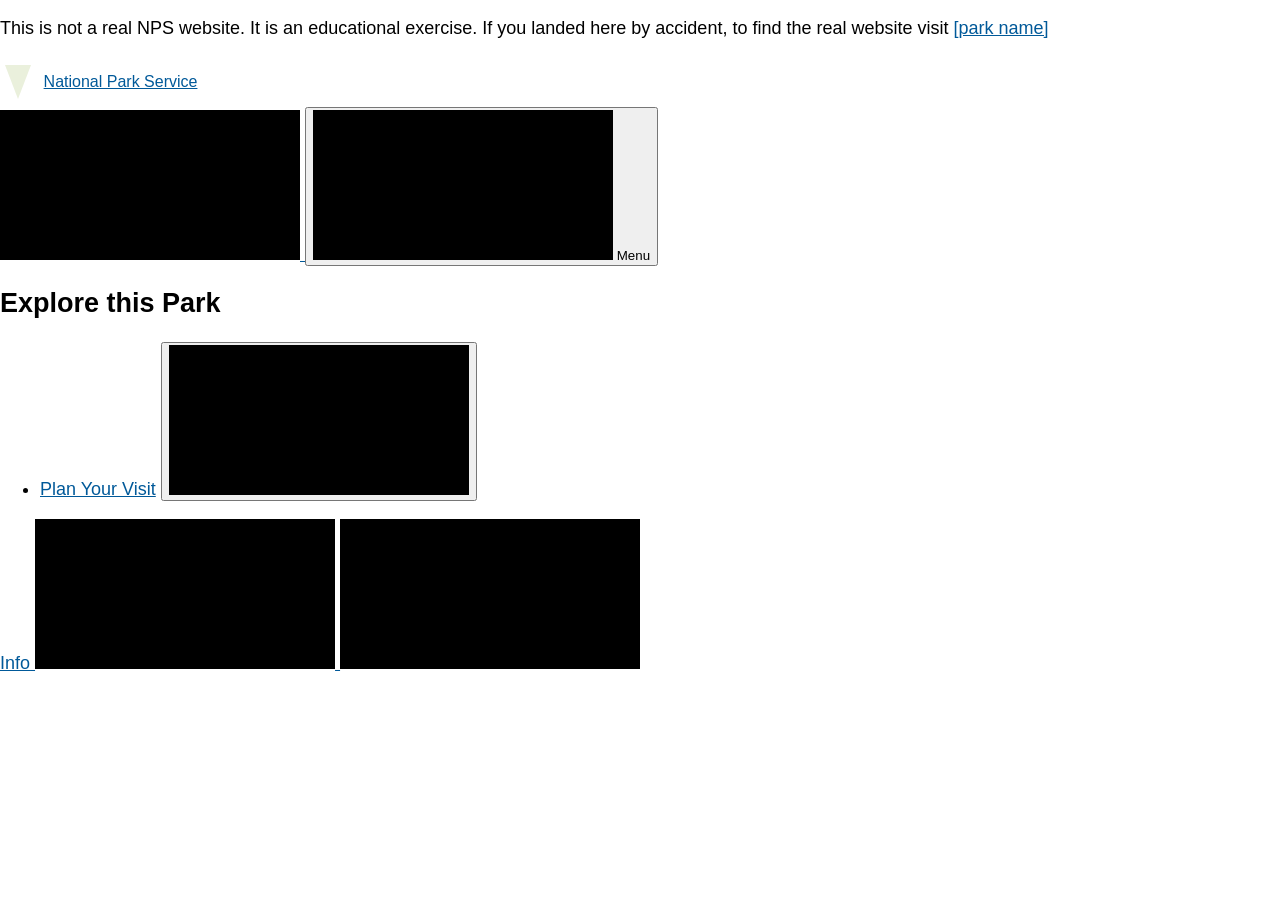
==== src/index.html @ 7e8bb51a "Initial commit" ====
<!DOCTYPE html>
<html lang="en">
  <head>
    <meta charset="UTF-8" />
    <meta name="viewport" content="width=device-width, initial-scale=1.0" />
    <title>[Park Name]</title>
    <link rel="stylesheet" href="css/style.css" />
    <script type="module" src="js/main.js"></script>
  </head>
  <body>
    <p class="disclaimer">
      This is not a real NPS website. It is an educational exercise. If you
      landed here by accident, to find the real website visit
      <a href="parkUrl">[park name]</a>
    </p>
    <div class="skip-links" aria-label="short-cut links" role="navigation">
      <ul>
        <li>
          <a
            href="#global-nav-toggle"
            aria-label="Skip to global NPS navigation"
            >Skip to global NPS navigation</a
          >
        </li>
        <li>
          <a href="#local-nav" aria-label="Skip to this park navigation"
            >Skip to this park navigation</a
          >
        </li>
        <li>
          <a href="#main" aria-label="Skip to the main content"
            >Skip to the main content</a
          >
        </li>
        <li>
          <a
            href="#park-footer"
            aria-label="Skip to this park information section"
            >Skip to this park information section</a
          >
        </li>
      </ul>
    </div>
    <header>
      <section class="global-header">
        <a href="index.html" class="site-title"
          ><span class="logo" role="presentation"></span>
          <span>National Park Service</span></a
        >
        <div class="global-header__right">
          <a class="search-icon" href="#park-footer">
            <svg class="icon">
              <use xlink:href="/images/sprite.symbol.svg#search"></use>
            </svg>
            <span class="visually-hidden">Search</span>
          </a>
          <button id="global-nav-toggle">
            <svg class="icon">
              <use xlink:href="/images/sprite.symbol.svg#menu"></use>
            </svg>
            <span class="visually-hidden">Open</span> Menu
          </button>
        </div>
        <nav class="global-nav">
          <h2 class="global-nav__section-heading">Explore this Park</h2>
          <ul class="global-nav__list">
            <li>
              <div class="global-nav__split-button">
                <a href="#">Plan Your Visit</a>
                <button class="global-nav__split-button__toggle">
                  <span class="visually-hidden"
                    >Toggle submenu for Plan Your Visit</span
                  >
                  <svg class="icon" role="presentation" focusable="false">
                    <use xlink:href="/images/sprite.symbol.svg#arrow"></use>
                  </svg>
                </button>
              </div>
            </li>
          </ul>
        </nav>
      </section>
      <section id="park-header">
        <a href="#">
          <span>Info</span>
          <svg class="icon" role="presentation" focusable="false">
            <use xlink:href="/images/sprite.symbol.svg#info"></use>
          </svg>
        </a>
        <svg class="icon" role="presentation" focusable="false">
          <use xlink:href="/images/sprite.symbol.svg#alert"></use>
        </svg>
      </section>
    </header>
    <main id="main"></main>
    <footer id="park-footer"></footer>
  </body>
</html>
---- src/css/style.css ----
:root {
  --bs-black: #000;
  --bs-brown: #393423;
  --bs-grey-2: #444;
  --bs-grey-3: #ccc;
  --bs-grey-4: #222;
  --bs-grey-5: #333;
  --bs-grey-6: #999;
  --bs-cape-honey: #ffe9ab;
  --bs-cerulean: #00aced;
  --bs-code-grey: #1d1d1d;
  --bs-chathams-blue: #0f4f7e;
  --bs-chathams-blue-2: #005999;
  --bs-chathams-blue-3: #87a7be;
  --bs-chathams-blue-4: #e1ebf4;
  --bs-crete: #4b5e26;
  --bs-light-green: #eaf0dc;
  --bs-dark-burgundy: #821206;
  --bs-emperor: #4f4f4f;
  --bs-madison: #093058;
  --bs-pampas: #f6f5f0;
  --bs-pablo: #73705f;
  --bs-white: #fff;
  --bs-pablo-2: #706d61;
  --bs-purple: #44136c;
  --bs-purple-2: #956cb7;
  --bs-gray-100: #f8f9fa;
  --bs-gray-200: #e9ecef;
  --bs-gray-300: #dee2e6;
  --bs-gray-400: #ced4da;
  --bs-gray-500: #adb5bd;
  --bs-gray-600: #6c757d;
  --bs-gray-700: #495057;
  --bs-gray-800: #343a40;
  --bs-gray-900: #212529;
  --bs-primary: #0d6efd;
  --bs-secondary: #6c757d;
  --bs-success: #4b5e26;
  --bs-info: #0dcaf0;
  --bs-warning: #ffc107;
  --bs-danger: #dc3545;
  --bs-light: #f8f9fa;
  --bs-dark: #212529;
  --bs-primary-rgb: 13, 110, 253;
  --bs-secondary-rgb: 108, 117, 125;
  --bs-success-rgb: 75, 94, 38;
  --bs-info-rgb: 13, 202, 240;
  --bs-warning-rgb: 255, 193, 7;
  --bs-danger-rgb: 220, 53, 69;
  --bs-light-rgb: 248, 249, 250;
  --bs-dark-rgb: 33, 37, 41;
  --bs-white-rgb: 255, 255, 255;
  --bs-black-rgb: 0, 0, 0;
  --bs-body-color-rgb: 33, 37, 41;
  --bs-body-bg-rgb: 255, 255, 255;
  --bs-font-sans-serif: system-ui, -apple-system, "Segoe UI", Roboto,
    "Helvetica Neue", "Noto Sans", "Liberation Sans", Arial, sans-serif,
    "Apple Color Emoji", "Segoe UI Emoji", "Segoe UI Symbol", "Noto Color Emoji";
  --bs-font-serif: "Times New Roman", Times, serif;
  --bs-font-monospace: SFMono-Regular, Menlo, Monaco, Consolas,
    "Liberation Mono", "Courier New", monospace;
  --bs-gradient: linear-gradient(
    180deg,
    rgba(255, 255, 255, 0.15),
    rgba(255, 255, 255, 0)
  );
  --bs-body-font-family: Helvetica Neue, Helvetica, Arial, sans-serif;
  --bs-body-font-size: 1rem;
  --bs-body-font-weight: 400;
  --bs-body-line-height: 1.75;
  --bs-body-color: #212529;
  --bs-body-bg: #fff;
  --bs-border-width: 1px;
  --bs-border-style: solid;
  --bs-border-color: #dee2e6;
  --bs-border-color-translucent: rgba(0, 0, 0, 0.175);
  --bs-border-radius: 0.375rem;
  --bs-border-radius-sm: 0.25rem;
  --bs-border-radius-lg: 0.5rem;
  --bs-border-radius-xl: 1rem;
  --bs-border-radius-2xl: 2rem;
  --bs-border-radius-pill: 50rem;
  --bs-link-color: #005999;
  --bs-link-hover-color: #003e6b;
  --bs-code-color: #d63384;
  --bs-highlight-bg: #fff3cd;
}

/* Global styles */

* {
  box-sizing: border-box;
}
img {
  max-width: 100%;
}

body {
  font-family: var(--bs-body-font-family);
  font-size: 18px;
  margin: 0;
}

a:link,
a:visited {
  color: var(--bs-link-color);
}

a:hover {
  color: var(--bs-link-hover-color);
}

/* Skip links styling */
.skip-links ul {
  list-style-type: none;
  margin: 0;
  padding-left: 0;
}

.skip-links a {
  font-size: 11px;
  font-size: 0.6875rem;
  position: absolute;
  right: 20px;
  top: -200px;
  z-index: -1;
}

.skip-links a:focus {
  top: 2px;
  z-index: 9999;
}

/* Title and logo styling */

.site-title {
  display: flex;
  align-items: center;
}
.site-title > span {
  font-size: 1rem;
  margin-left: 0.3em;
}

.logo {
  height: 0;
  width: 0;
  margin: 0.5em;
  display: inline-block;
  border-top: 34px solid var(--bs-light-green);
  border-left: 13px solid transparent;
  border-right: 13px solid transparent;
}

/* Utility styles */

.visually-hidden {
  position: absolute;
  width: 1px;
  height: 1px;
  margin: -1px;
  border: 0;
  padding: 0;
  white-space: nowrap;
  clip-path: inset(100%);
  clip: rect(0 0 0 0);
  overflow: hidden;
}

svg {
  background-color: var(--bs-black);
  fill: white;
}
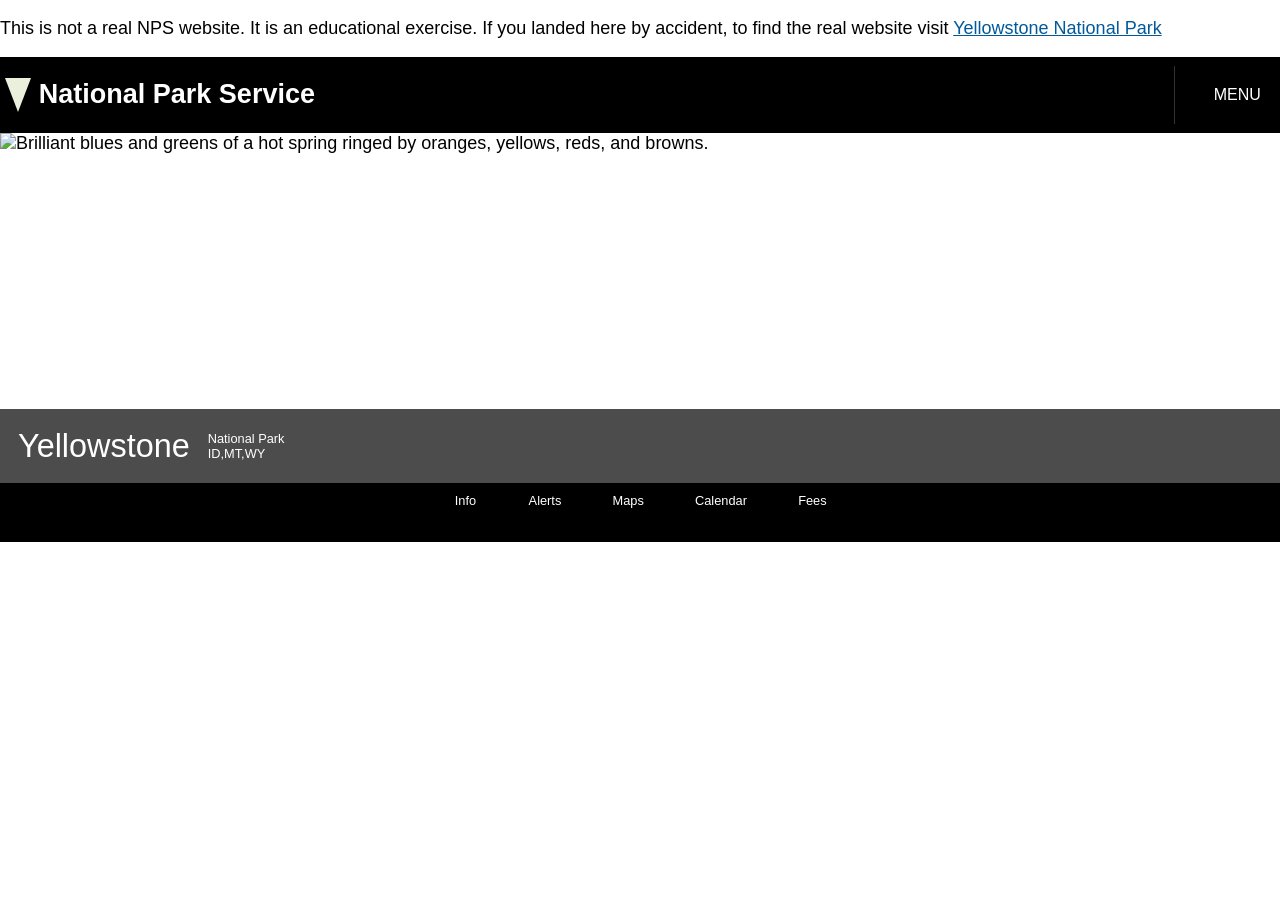
==== commit 90f0210d: "WeekOne" ====
--- a/src/index.html
+++ b/src/index.html
@@ -41,57 +41,84 @@
         </li>
       </ul>
     </div>
-    <header>
-      <section class="global-header">
-        <a href="index.html" class="site-title"
-          ><span class="logo" role="presentation"></span>
-          <span>National Park Service</span></a
-        >
-        <div class="global-header__right">
-          <a class="search-icon" href="#park-footer">
-            <svg class="icon">
-              <use xlink:href="/images/sprite.symbol.svg#search"></use>
+<header>
+    <section class="global-header">
+    <a href="index.html" class="site-title"
+        ><span class="logo" role="presentation"></span>
+        <h1>National Park Service</h1></a
+    >
+    <div class="global-header__right">
+        <a class="search-icon" href="#park-footer">
+        <svg class="icon">
+            <use xlink:href="/images/sprite.symbol.svg#search"></use>
+        </svg>
+        <span class="visually-hidden">Search</span>
+        </a>
+        <button id="global-nav-toggle">
+        <svg class="icon">
+            <use xlink:href="/images/sprite.symbol.svg#menu"></use>
+        </svg>
+        <span class="visually-hidden">Open</span> Menu
+        </button>
+    </div>
+    </section>
+    <section id="park-header">
+    <div class="hero-banner">
+        <img src="" alt="" />
+        <div class="hero-banner__content">
+        <a href="#" class="hero-banner__title">Yellowstone</a>
+        <p class="hero-banner__subtitle">
+            <span>National Park</span>
+            <span>ID, MT, WY</span>
+        </p>
+        </div>
+    </div>
+    <nav class="park-nav">
+        <ul>
+        <li>
+            <a href="#">
+            <span>Info</span>
+            <svg class="icon" role="presentation" focusable="false">
+                <use xlink:href="/images/sprite.symbol.svg#info"></use>
             </svg>
-            <span class="visually-hidden">Search</span>
-          </a>
-          <button id="global-nav-toggle">
-            <svg class="icon">
-              <use xlink:href="/images/sprite.symbol.svg#menu"></use>
+            </a>
+        </li>
+        <li>
+            <a href="#">
+            <span>Alerts</span>
+            <svg class="icon" role="presentation" focusable="false">
+                <use xlink:href="/images/sprite.symbol.svg#alert"></use>
             </svg>
-            <span class="visually-hidden">Open</span> Menu
-          </button>
-        </div>
-        <nav class="global-nav">
-          <h2 class="global-nav__section-heading">Explore this Park</h2>
-          <ul class="global-nav__list">
-            <li>
-              <div class="global-nav__split-button">
-                <a href="#">Plan Your Visit</a>
-                <button class="global-nav__split-button__toggle">
-                  <span class="visually-hidden"
-                    >Toggle submenu for Plan Your Visit</span
-                  >
-                  <svg class="icon" role="presentation" focusable="false">
-                    <use xlink:href="/images/sprite.symbol.svg#arrow"></use>
-                  </svg>
-                </button>
-              </div>
-            </li>
-          </ul>
-        </nav>
-      </section>
-      <section id="park-header">
-        <a href="#">
-          <span>Info</span>
-          <svg class="icon" role="presentation" focusable="false">
-            <use xlink:href="/images/sprite.symbol.svg#info"></use>
-          </svg>
-        </a>
-        <svg class="icon" role="presentation" focusable="false">
-          <use xlink:href="/images/sprite.symbol.svg#alert"></use>
-        </svg>
-      </section>
-    </header>
+            </a>
+        </li>
+        <li>
+            <a href="#">
+            <span>Maps</span>
+            <svg class="icon" role="presentation" focusable="false">
+                <use xlink:href="/images/sprite.symbol.svg#location"></use>
+            </svg>
+            </a>
+        </li>
+        <li>
+            <a href="#">
+            <span>Calendar</span>
+            <svg class="icon" role="presentation" focusable="false">
+                <use xlink:href="/images/sprite.symbol.svg#calendar"></use>
+            </svg>
+            </a>
+        </li>
+        <li>
+            <a href="#">
+            <span>Fees</span>
+            <svg class="icon" role="presentation" focusable="false">
+                <use xlink:href="/images/sprite.symbol.svg#fee-22"></use>
+            </svg>
+            </a>
+        </li>
+        </ul>
+    </nav>
+    </section>
+</header>
     <main id="main"></main>
     <footer id="park-footer"></footer>
   </body>
--- a/src/css/style.css
+++ b/src/css/style.css
@@ -171,3 +171,108 @@
   background-color: var(--bs-black);
   fill: white;
 }
+
+.global-header {
+  background-color: var(--bs-black);
+  color: white;
+  display: flex;
+  justify-content: space-between;
+  fill: white;
+}
+
+.global-header a:link,
+.global-header a:visited,
+#park-header a:link,
+#park-header a:visited {
+  color: white;
+  text-decoration: none;
+}
+
+.global-header .icon {
+  width: 20px;
+  height: 20px;
+}
+
+.global-header__right {
+  display: flex;
+  align-items: center;
+}
+
+.global-header__right .search-icon {
+  padding: 0 1rem;
+  margin-top: 6px;
+}
+
+.global-header__right button {
+  background-color: transparent;
+  border: none;
+  color: white;
+  font-size: 1rem;
+  padding: 1.2em;
+  display: flex;
+  align-items: center;
+  text-transform: uppercase;
+  border-left: 1px solid var(--bs-grey-5);
+}
+
+/* Hero banner */
+.hero-banner {
+  display: grid;
+  grid-template-columns: 1fr;
+}
+
+.hero-banner > img {
+  width: 100%;
+  height: 350px;
+  object-fit: cover;
+  grid-column: 1/2;
+  grid-row: 1/3;
+}
+
+.hero-banner__content {
+  background-color: rgba(0, 0, 0, 0.7);
+  color: white;
+  grid-column: 1/2;
+  grid-row: 2/3;
+  display: flex;
+  align-items: center;
+  gap: 1em;
+  padding: 0.5em 1em;
+}
+
+.hero-banner__title {
+  font-size: 1.8em;
+}
+
+.hero-banner__subtitle {
+  display: flex;
+  flex-direction: column;
+  font-size: 0.8rem;
+}
+
+.park-nav > ul {
+  list-style: none;
+  padding-left: 0;
+  margin: 0;
+  display: flex;
+  justify-content: center;
+  background-color: var(--bs-black);
+  font-size: 0.8rem;
+}
+
+.park-nav a {
+  display: flex;
+  flex-direction: column;
+  align-items: center;
+  justify-content: center;
+  padding: 0.8em 2em;
+}
+
+.park-nav a:hover {
+  background-color: rgba(255, 255, 255, 0.3);
+}
+
+.park-nav svg {
+  width: 24px;
+  height: 24px;
+}
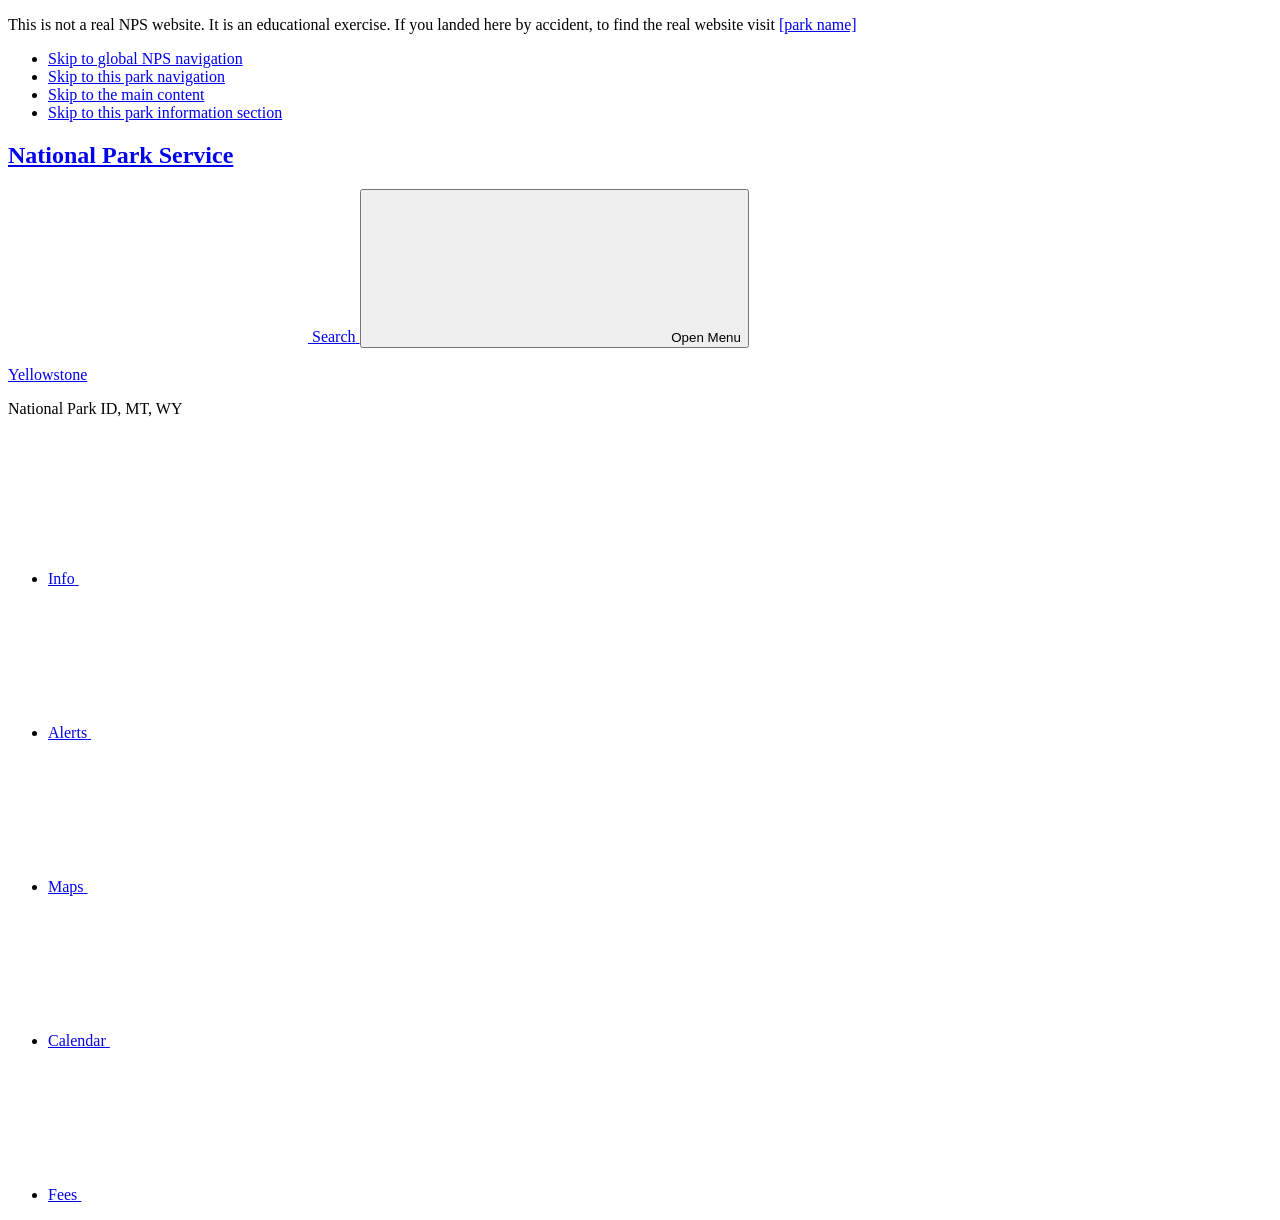
==== commit df54ce46: "W05 prove" ====
--- a/src/index.html
+++ b/src/index.html
@@ -4,8 +4,8 @@
     <meta charset="UTF-8" />
     <meta name="viewport" content="width=device-width, initial-scale=1.0" />
     <title>[Park Name]</title>
-    <link rel="stylesheet" href="css/style.css" />
-    <script type="module" src="js/main.js"></script>
+    
+    <script type="module" src="js/main.js" defer></script>
   </head>
   <body>
     <p class="disclaimer">
@@ -76,7 +76,7 @@
     <nav class="park-nav">
         <ul>
         <li>
-            <a href="#">
+            <a href="conditions.html">
             <span>Info</span>
             <svg class="icon" role="presentation" focusable="false">
                 <use xlink:href="/images/sprite.symbol.svg#info"></use>
@@ -84,7 +84,7 @@
             </a>
         </li>
         <li>
-            <a href="#">
+            <a href="conditions.html">
             <span>Alerts</span>
             <svg class="icon" role="presentation" focusable="false">
                 <use xlink:href="/images/sprite.symbol.svg#alert"></use>
@@ -120,6 +120,8 @@
     </section>
 </header>
     <main id="main"></main>
+      <section class="intro"></section>
+      <section class="info"></section>
     <footer id="park-footer"></footer>
   </body>
 </html>
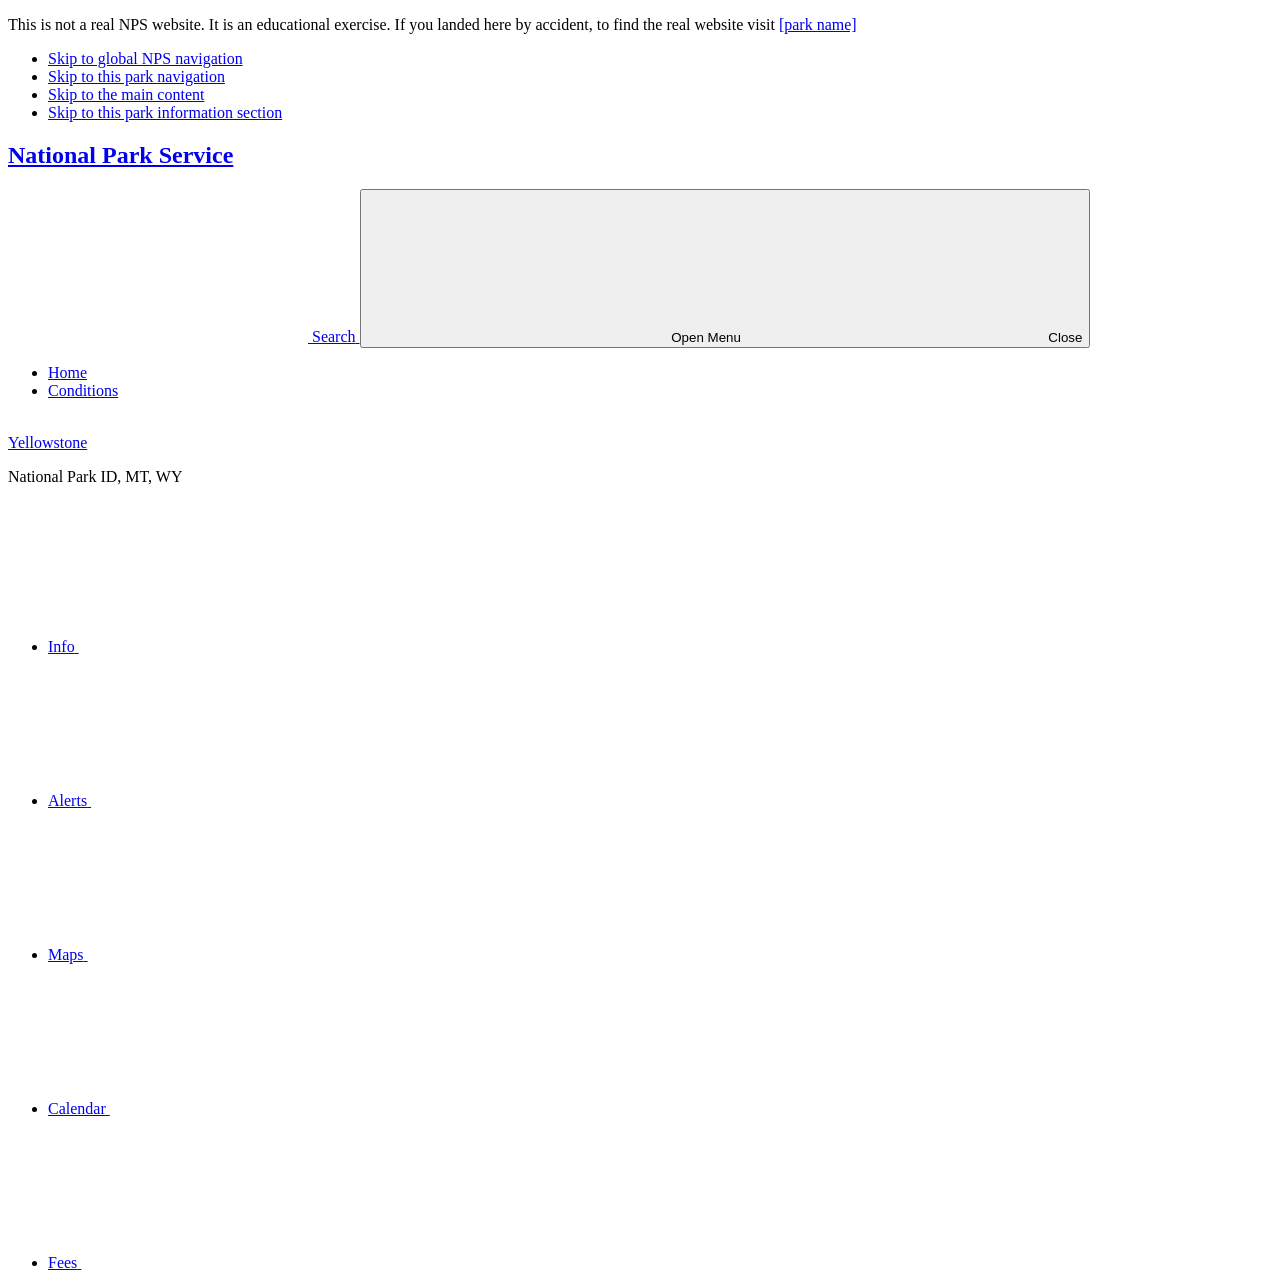
==== commit a9d5c7ca: "W07 Prove" ====
--- a/src/index.html
+++ b/src/index.html
@@ -54,14 +54,39 @@
         </svg>
         <span class="visually-hidden">Search</span>
         </a>
-        <button id="global-nav-toggle">
-        <svg class="icon">
-            <use xlink:href="/images/sprite.symbol.svg#menu"></use>
-        </svg>
-        <span class="visually-hidden">Open</span> Menu
+        <button
+            id="global-nav-toggle"
+            class="global-nav__toggle"
+            aria-expanded="false"
+            aria-controls="global-nav"
+            >
+            <span class="global-nav__toggle--closed">
+                <svg class="icon">
+                <use
+                    xmlns:xlink="http://www.w3.org/1999/xlink"
+                    xlink:href="/images/sprite.symbol.svg#menu"
+                ></use>
+                </svg>
+                <span class="visually-hidden">Open</span> Menu
+            </span>
+            <span class="global-nav__toggle--open">
+                <svg class="icon">
+                <use
+                    xmlns:xlink="http://www.w3.org/1999/xlink"
+                    xlink:href="/images/sprite.symbol.svg#close"
+                ></use>
+                </svg>
+                Close
+            </span>
         </button>
     </div>
     </section>
+    <nav class="global-nav" id="global-nav" aria-label="Global">
+      <ul>
+        <li><a href="index.html">Home</a></li>
+        <li><a href="conditions.html">Conditions</a></li>
+      </ul>
+    </nav>
     <section id="park-header">
     <div class="hero-banner">
         <img src="" alt="" />
